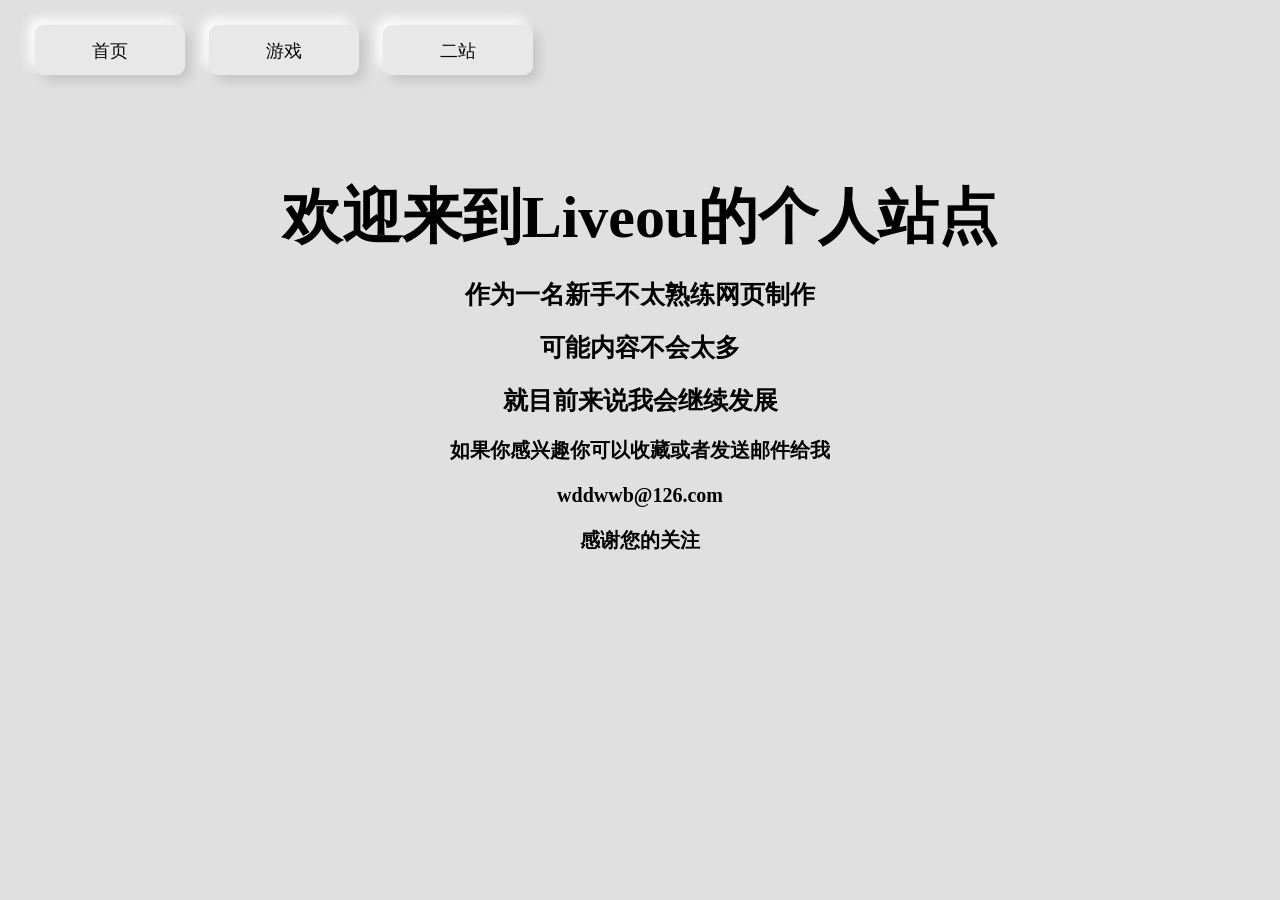
==== index.html @ 52e55e34 "Add files via upload" ====
<!DOCTYPE html>
<html>
  <head>
    <title>Liveou的个人网站</title>
    <meta charset="utf-8">
    <meta name="viewport" content="width=device-width">
    <link rel="stylesheet" type="text/css" href="style.css">
    <link rel="stylesheet" type="text/css" href="./file/public.css">
    <link rel="shortcut icon" href="./file/image/favicon.png" type="image/x-icon">
  </head>
  <body>
    <div class="head-biaoti" name="head">
      <div class="head-biaoti-left">
        <nav name="nav-left">
          <button class="button-daohang" onclick="window.location.href='index.html'">首页</button>
          <button class="button-daohang" onclick="window.location.href='./file/site-game/game.html'">游戏</button>
          <button class="button-daohang" onclick="window.location.href='./file/file-transit/tansit.html'">二站</button>
        </nav>
      </div>
      
      <!--  导航栏右侧按钮
        <div class="head-biaoti-right" style="text-align: right;">
          <nav name="nav-right">
            <button class="button-daohang" onclick="window.location.href='index.html'">首页</button>
          </nav>
        </div>
      -->
    </div>
    <div class="main" name="main">
      <div class="main-one" id="main-one">
        <div class="main-height" name="简介">
          <p class="main-height-p1">欢迎来到Liveou的个人站点</p>
          <p class="main-height-p2">作为一名新手不太熟练网页制作</p>
          <p class="main-height-p2">可能内容不会太多</p>
          <p class="main-height-p2">就目前来说我会继续发展</p>
          <p class="main-height-p3">如果你感兴趣你可以收藏或者发送邮件给我</p>
          <p class="main-height-p3">wddwwb@126.com</p>
          <p class="main-height-p3">感谢您的关注</p>
        </div>
      </div>
      <!--
      <div class="main-two" id="main-two">
        <div class="main-two-left" name="主要内容">
          <button class="btn" id="button1">课程表</button>
          
          <button class="btn" id="button2">友链</button>
          
          <button class="btn" id="button3">game</button>
        </div>
        
      </div>
      
      <div class="main-two-output" name="output">
        <img src="./file/image/kcbs.gif" alt="图片">
      </div>
      <script src="script.js"></script>
      -->
      <div class="main-three" id="main-three" name="three">
        <div name="底部">

        </div>
      </div>
    </div>
    <div name="foot"></div>
  </body>
</html>
---- style.css ----
.main{
  padding: 120px 0px 20px 0px;
width: 100%;
}

.main-height {
  height: 300px;
  display: flex;
  flex-direction: column;
  justify-content: center;
  align-items: center;
}

.main-height-p1{
  font-size: 60px;
  font-family: 楷体;
  font-weight: bold;
  color: #000000;
  margin: 0px 0px 20px 0px;
}

.main-height-p2{
  font-size: 25px;
  font-family: 仿宋;
  font-weight: bold;
  color: #000000;
  margin: 0px 0px 20px 0px;
}

.main-height-p3{
  font-size: 20px;
  font-family: 仿宋;
  font-weight: bold;
  color: #000000;
  margin: 0px 0px 20px 0px;
}

/*
.main-two {
  display: flex;
  width: 100%;
  height: 700px;
  margin: 20px 0px 20px 0px;
  padding: 20px 0px 20px 0px;
}

.main-two-left {
  flex: 1;
  margin: 15px 0px 0px 0px;
  padding: 10px 10px 10px 10px;
  display: flex;
  flex-direction: column;
}


.main-two-output {
  flex: 9;
  display: flex;
  justify-content: center;
  align-items: center;
}

*/
---- file/public.css ----
body{
  margin: 0px;
  padding: 0px;
  background-color: #e0e0e0;
}

.head-biaoti{
  margin: 20px 10px 10px 10px;
  padding: 5px 15px 10px 5px;
  height: 60px;
}
.head-biaoti-left{
  float: left;
  width:60%;
}
.head-biaoti-reft{
  float: right;
  width: 40%;
}


.button-daohang {
    color: #090909;
    height: 50px;
    width: 150px;
    padding: 0.7em 1.5em;
    font-size: 18px;
    margin-left: 20px;
    border-radius: 0.5em;
    background: #e8e8e8;
    cursor: pointer;
    border: 1px solid #e8e8e8;
    transition: all 0.5s;
    box-shadow: 6px 6px 12px #c5c5c5, -6px -6px 12px #ffffff;
  }
  
  .button-daohang:active {
    color: #666;
    box-shadow: inset 4px 4px 12px #c5c5c5, inset -4px -4px 12px #ffffff;
    transform: scale(0.95);
  }

  .btn {
    position: relative;
    font-size: 17px;
    width: 160px;
    text-transform: uppercase;
    text-decoration: none;
    padding: 1em 2em;
    margin: 10px 20px;
    display: inline-block;
    cursor: pointer;
    border-radius: 6em;
    transition: all 0.2s;
    border: none;
    font-family: inherit;
    font-weight: 500;
    color: black;
    background-color: #e8e8e8;
    box-shadow: inset 4px 4px 12px #c5c5c5, inset -4px -4px 12px #ffffff;
  }
  
  .btn:hover {
    transform: translateY(-3px);
    box-shadow: 0 10px 20px rgba(0, 0, 0, 0.2);
  }
  
  .btn:active {
    transform: translateY(-1px);
    box-shadow: 0 5px 10px rgba(0, 0, 0, 0.2);
  }
  
  .btn::after {
    content: "";
    display: inline-block;
    height: 100%;
    width: 100%;
    border-radius: 100px;
    position: absolute;
    top: 0;
    left: 0;
    z-index: -1;
    transition: all 0.7s;
  }
  
  .btn::after {
    background-color: #fff;
  }
  
  .btn:hover::after {
    transform: scaleX(1.4) scaleY(1.6);
    opacity: 0;
  }
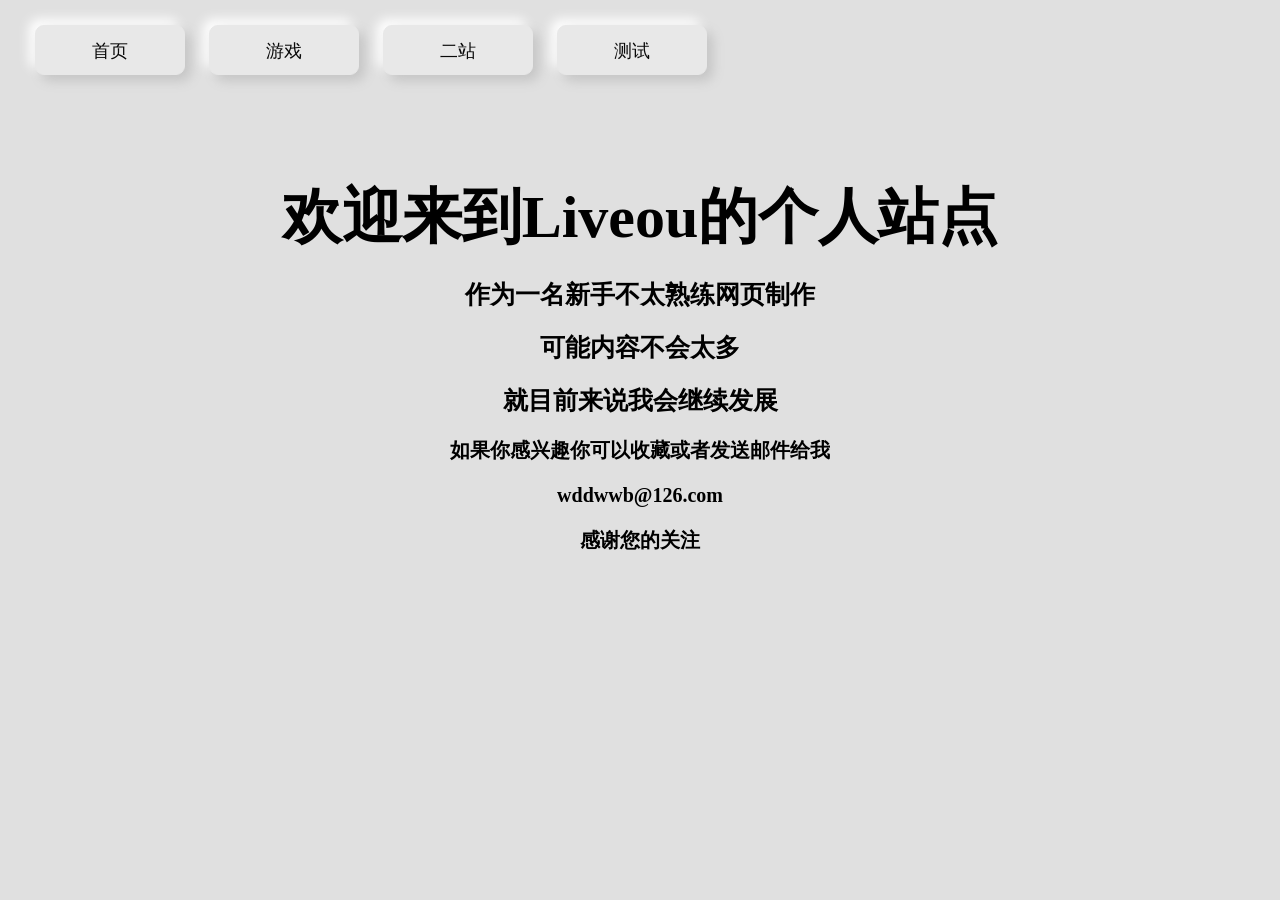
==== commit 007fd9ac: "Update index.html" ====
--- a/index.html
+++ b/index.html
@@ -12,9 +12,10 @@
     <div class="head-biaoti" name="head">
       <div class="head-biaoti-left">
         <nav name="nav-left">
-          <button class="button-daohang" onclick="window.location.href='index.html'">首页</button>
+          <button class="button-daohang" onclick="window.location.href='www.liveou.top'">首页</button>
           <button class="button-daohang" onclick="window.location.href='./file/site-game/game.html'">游戏</button>
           <button class="button-daohang" onclick="window.location.href='./file/file-transit/tansit.html'">二站</button>
+          <button class="button-daohang" onclick="window.location.href='http://v6.liveou.top:8898'">测试</button>
         </nav>
       </div>
       
@@ -63,4 +64,4 @@
     </div>
     <div name="foot"></div>
   </body>
-</html>+</html>
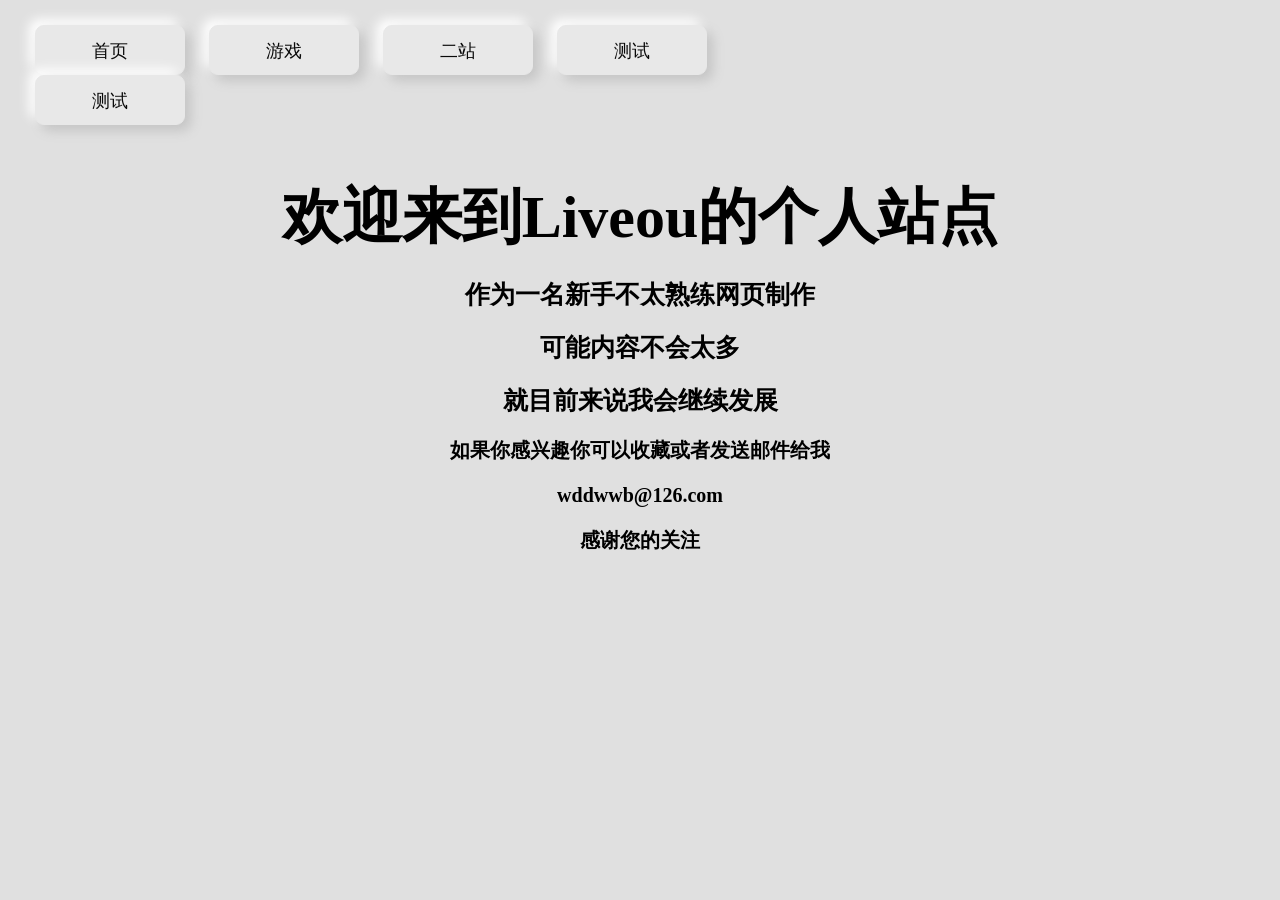
==== commit 6437cd3e: "Update index.html" ====
--- a/index.html
+++ b/index.html
@@ -16,6 +16,7 @@
           <button class="button-daohang" onclick="window.location.href='./file/site-game/game.html'">游戏</button>
           <button class="button-daohang" onclick="window.location.href='./file/file-transit/tansit.html'">二站</button>
           <button class="button-daohang" onclick="window.location.href='http://v6.liveou.top:8898'">测试</button>
+          <button class="button-daohang" onclick="window.location.href='https://github.com'">测试</button>
         </nav>
       </div>
       
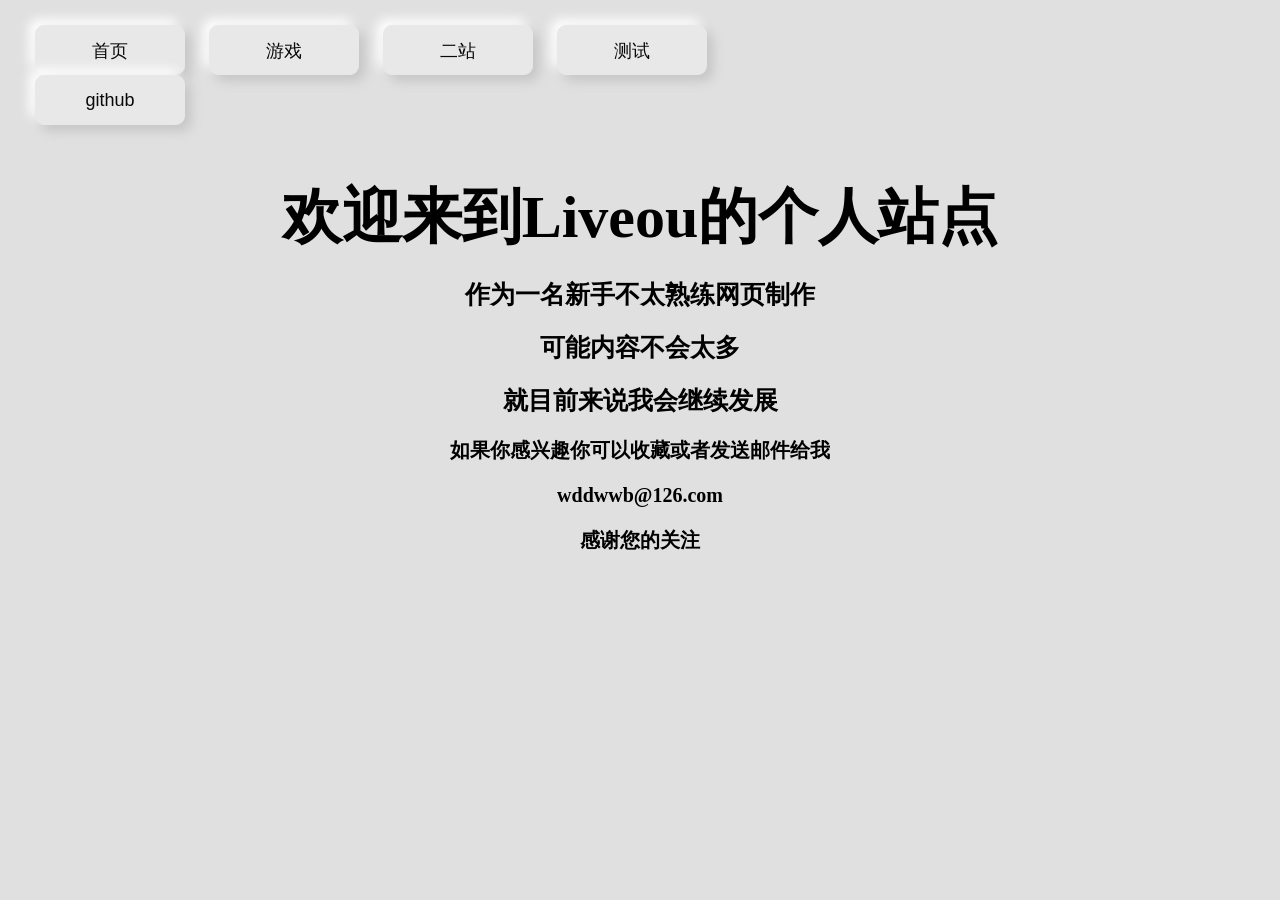
==== commit 2ea28d1c: "Update index.html" ====
--- a/index.html
+++ b/index.html
@@ -16,7 +16,7 @@
           <button class="button-daohang" onclick="window.location.href='./file/site-game/game.html'">游戏</button>
           <button class="button-daohang" onclick="window.location.href='./file/file-transit/tansit.html'">二站</button>
           <button class="button-daohang" onclick="window.location.href='http://v6.liveou.top:8898'">测试</button>
-          <button class="button-daohang" onclick="window.location.href='https://github.com'">测试</button>
+          <button class="button-daohang" onclick="window.location.href='https://github.com'">github</button>
         </nav>
       </div>
       
